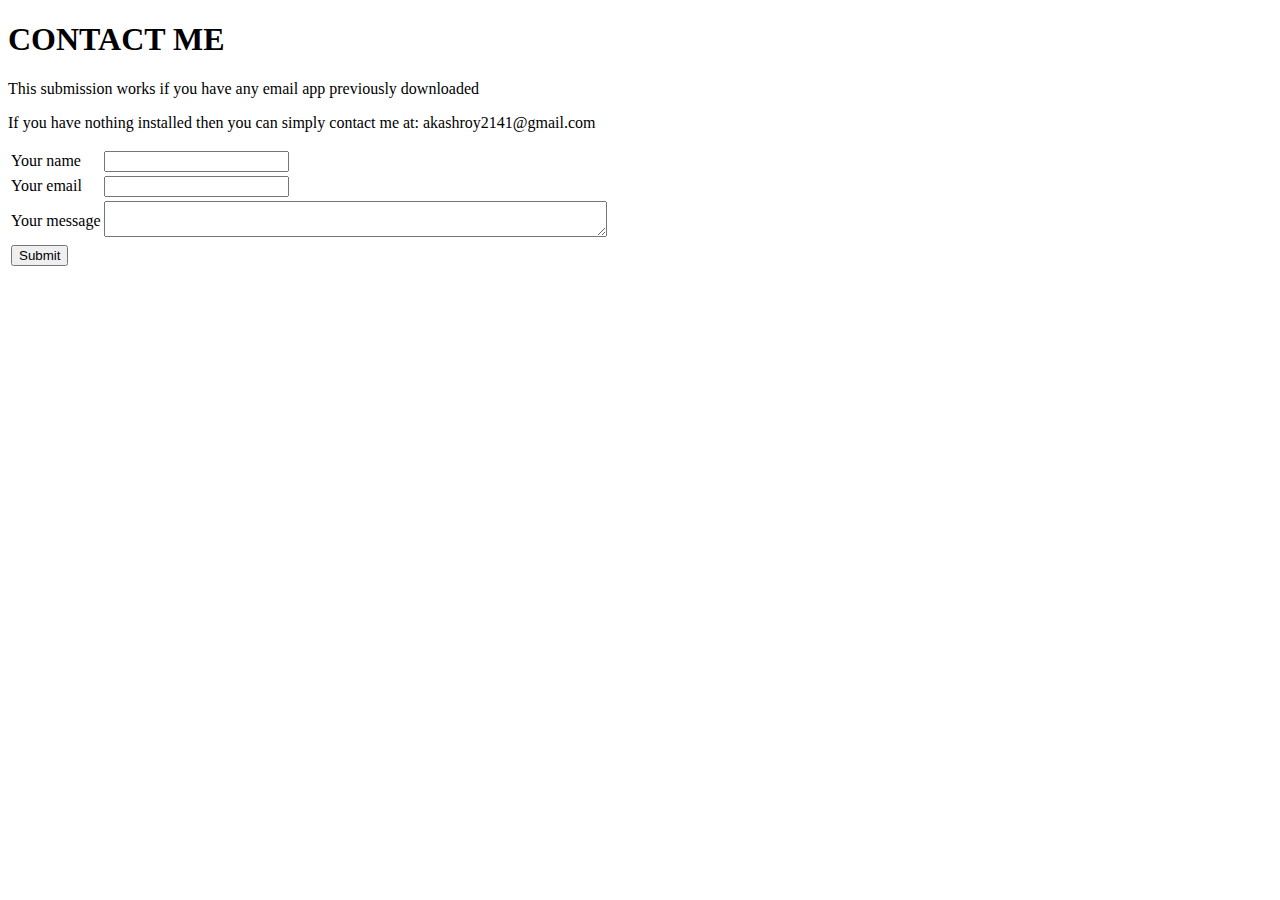
==== c.html @ 7c1f59da "Update contact.html" ====
<!DOCTYPE html>
<html lang="en">
<head>
    <meta charset="UTF-8">
    <meta http-equiv="X-UA-Compatible" content="IE=edge">
    <meta name="viewport" content="width=device-width, initial-scale=1.0">
    <title>Document</title>
</head>
<body>
    <h1>CONTACT ME</h1>
    <p>This submission works if you have any email app previously downloaded</p>
    <p>If you have nothing installed then you can simply contact me at: akashroy2141@gmail.com</p>
    <table>
        <form action="mailto:akashroy2141@gmail.com" method="post">
            <tr>
                <td><label>Your name</label></td>
                <td><input type="text" name="enter your name" required></td>
            </tr>
            <tr>
                <td><label>Your email</label></td>
                <td><input type="email" name="enter your email" required></td>
            </tr>
            <tr>
                <td><label>Your message</label></td>
                <td><textarea name="message" row="6" cols="60"></textarea></td>
            </tr>
            <tr>
                <td><input type="submit"></td>
            </tr>
            
            
        </form>
    </table>
    
</body>
</html>
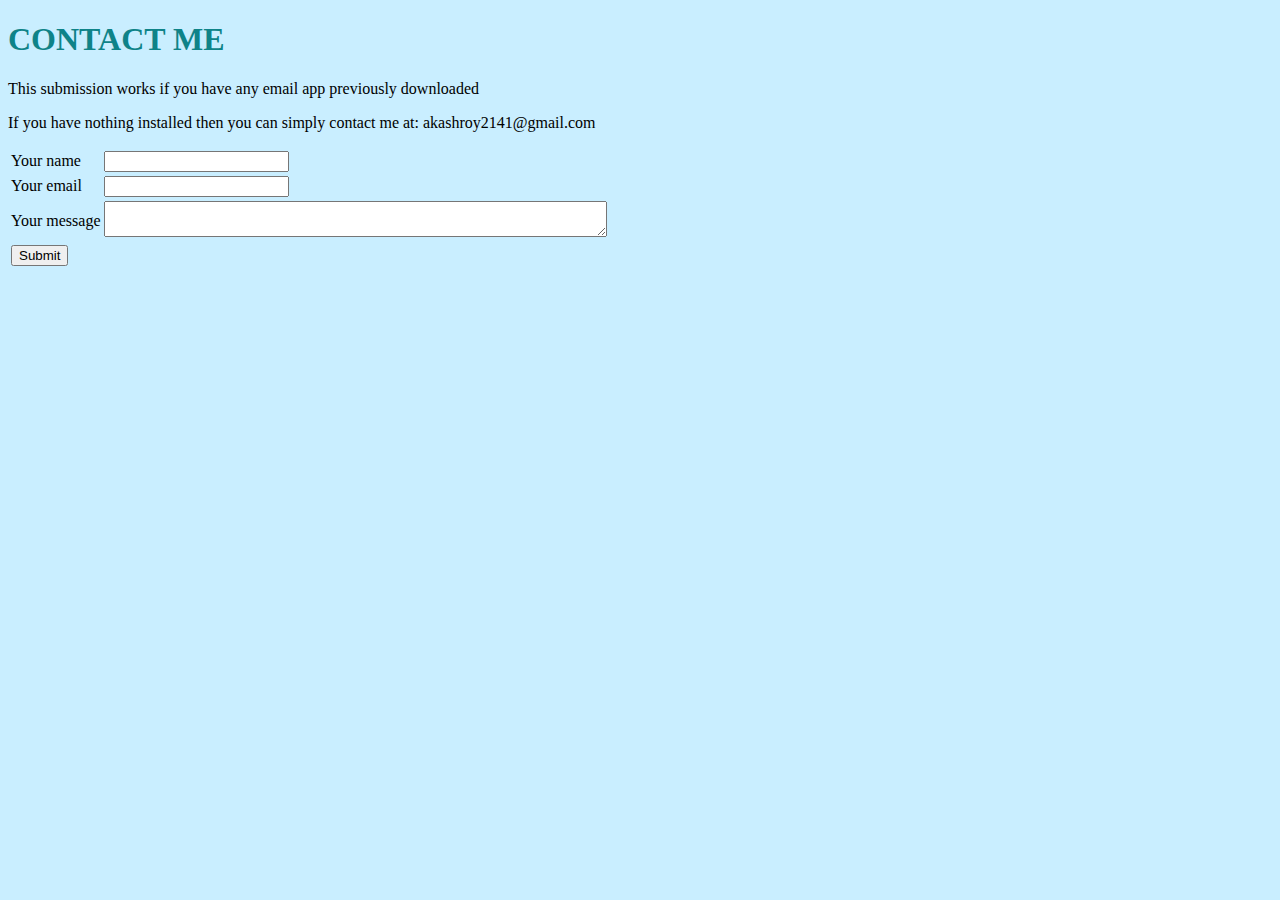
==== commit f35bb2d8: "completely updated basic cv website" ====
--- a/c.html
+++ b/c.html
@@ -4,7 +4,8 @@
     <meta charset="UTF-8">
     <meta http-equiv="X-UA-Compatible" content="IE=edge">
     <meta name="viewport" content="width=device-width, initial-scale=1.0">
-    <title>Document</title>
+    <title>Come to me!</title>
+    <link rel="stylesheet" href="css/styles.css">
 </head>
 <body>
     <h1>CONTACT ME</h1>
@@ -33,4 +34,4 @@
     </table>
     
 </body>
-</html>
+</html>--- a/css/styles.css
+++ b/css/styles.css
@@ -0,0 +1,24 @@
+body{
+    background-color: #C9EEFF;
+}
+hr {
+    background-color: #C9EEFF;
+    border: dotted;
+    border-width: .5em 0 0 ;
+    width: 10%;
+}
+h1 {
+    color: #0E8388;
+}
+h2,h3{
+    color:#0E8388;
+}
+img{
+    background-color: #C9EEFF;
+}
+/* .pf{
+    background-color: red;
+} */
+.pf{
+    border-radius: 100%;
+}